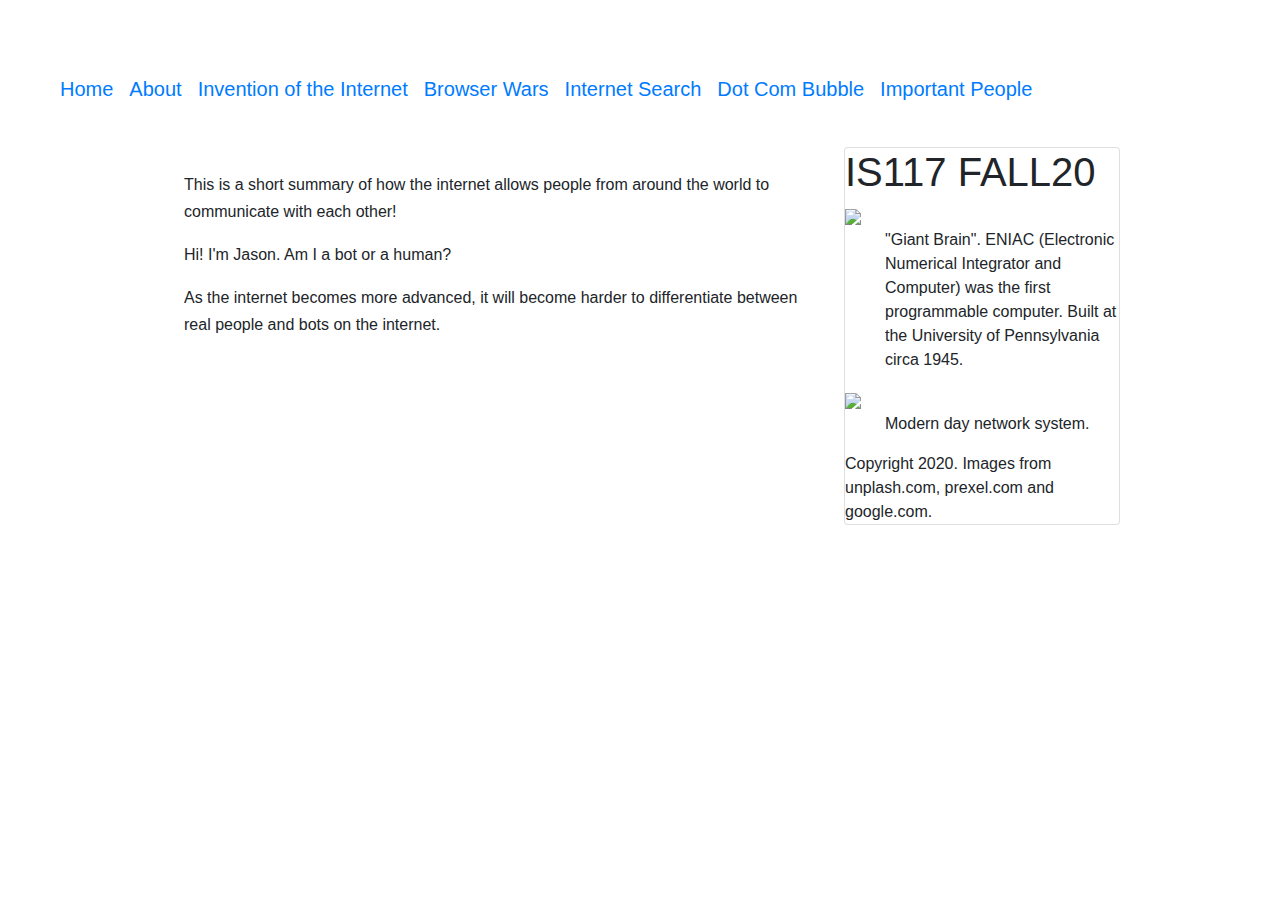
==== about.html @ 6d540772 "task:created about page" ====
<!DOCTYPE html>
<html lang="en">
<head>
    <meta charset="UTF-8">
    <title>IS117</title>
    <link rel="stylesheet" href="css/main.css">
    <link rel="stylesheet" href="https://maxcdn.bootstrapcdn.com/bootstrap/4.0.0/css/bootstrap.min.css" integrity="sha384-Gn5384xqQ1aoWXA+058RXPxPg6fy4IWvTNh0E263XmFcJlSAwiGgFAW/dAiS6JXm"
          crossorigin="anonymous">
</head>
<body>
<nav class="navbar navbar-default navbar-expand-lg">
    <menu id="primary-links">
        <ul class="navbar-nav mr-auto">
            <li class="nav-item">
                <a href="index.html" class="nav-link">Home</a>
            </li>
            <li class="nav-item">
                <a href="#" class="nav-link">About</a>
            </li>
            <li class="nav-item">
                <a href="#" class="nav-link">Invention of the Internet</a>
            </li>
            <li class="nav-item">
                <a href="#" class="nav-link">Browser Wars</a>
            </li>
            <li class="nav-item">
                <a href="#" class="nav-link">Internet Search</a>
            </li>
            <li class="nav-item">
                <a href="#" class="nav-link">Dot Com Bubble</a>
            </li>
            <li class="nav-item">
                <a href="#" class="nav-link">Important People</a>
            </li>
        </ul>
    </menu>
</nav>
<main id="main">
    <div id="content">
        <p>This is a short summary of how the internet allows people from around the world to communicate with each other!</p>
        <p>Hi! I'm Jason. Am I a bot or a human?</p>
        <p>As the internet becomes more advanced, it will become harder to differentiate between real people and bots on the internet.</p>

    </div>
    <div id="sidebar">
        <div class="card">
            <div class="title">
                <h1>IS117 FALL20</h1>
            </div>
            <div class="image">
                <img src="images/ENIACsmall.jpg"
            </div>
            <div class="body">
                <ul>
                    "Giant Brain". ENIAC (Electronic Numerical Integrator and Computer) was the first programmable computer. Built at the University of Pennsylvania circa 1945.
                </ul>
            </div>
            <div class="image">
                <img src="images/networksystemSmall.jpg"
            </div>
            <div class="body">
                <ul>
                    Modern day network system.
                </ul>
            </div>
        </div>
    </div>
    <footer id="footer">
        Copyright 2020. Images from unplash.com, prexel.com and google.com.
    </footer>
</main>

</body>
</html>
---- css/main.css ----
body {
    font-family: "Helvetica Neue", Helvetica, Arial, sans-serif;
    font-size: 22px;
    line-height: 37px;
    padding: 23px;

}

#primary-links{
    height:34px;
    line-height:34px;
    font-size: 20px;
    padding: 13px;
    padding-bottom: 55px;

}
li{
    display:inline;
}
#primary-links li{
    display:inline;

}

#primary-links ul{
    padding:0;
    margin:0;
}

#main{
    margin-left: auto;
    margin-right: auto;
    width:960px;
}

#content{
    max-width: 684px;
    padding-left: 24px;
    padding-right: 24px;
    padding-top: 24px;
    padding-bottom: 24px;
    float: left;
    font-size: 16px;
    line-height: 27px;
}
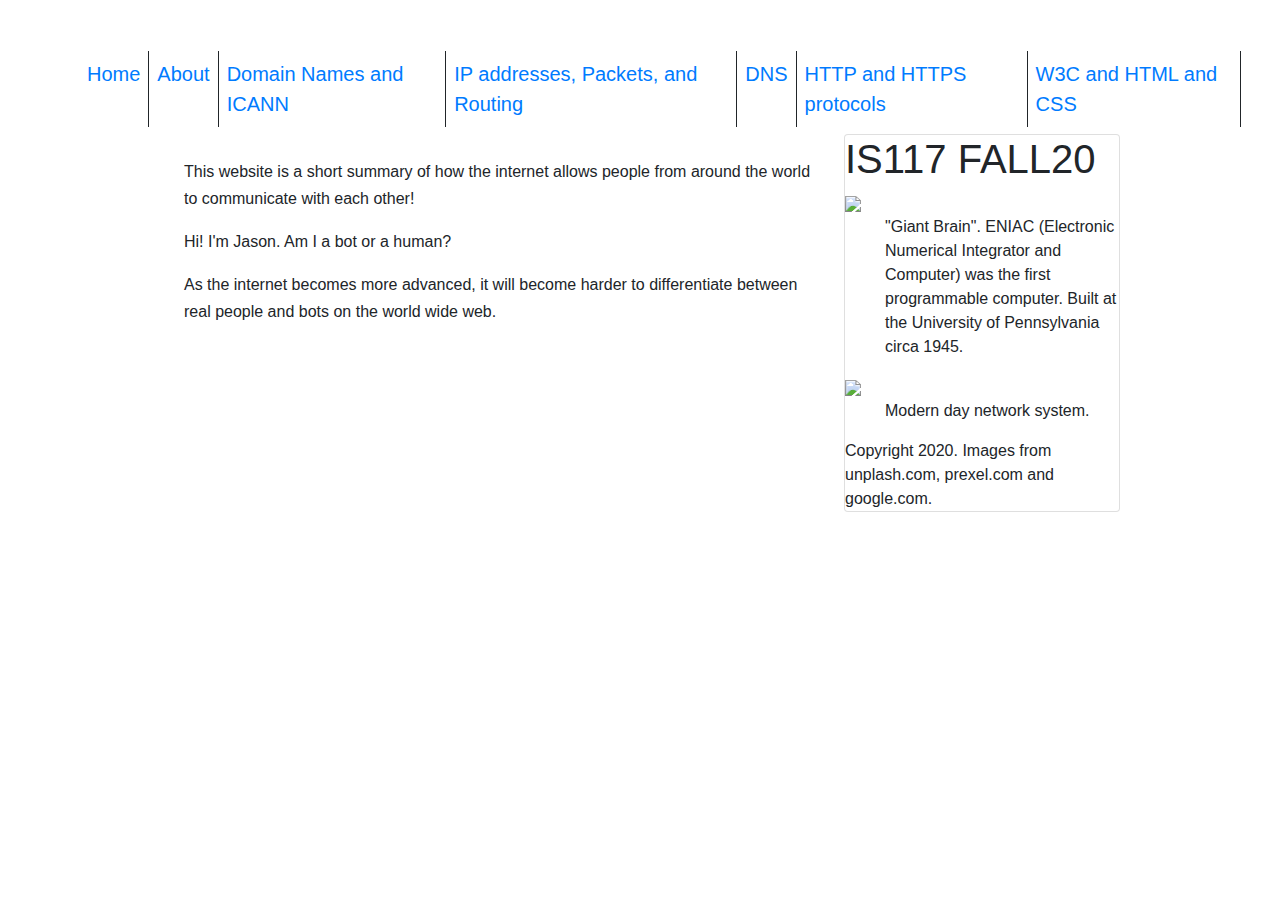
==== commit 111f4bbc: "task:added dividers to navbar" ====
--- a/about.html
+++ b/about.html
@@ -15,31 +15,31 @@
                 <a href="index.html" class="nav-link">Home</a>
             </li>
             <li class="nav-item">
-                <a href="#" class="nav-link">About</a>
+                <a href="about.html" class="nav-link">About</a>
             </li>
             <li class="nav-item">
-                <a href="#" class="nav-link">Invention of the Internet</a>
+                <a href="domainNames.html" class="nav-link">Domain Names and ICANN</a>
             </li>
             <li class="nav-item">
-                <a href="#" class="nav-link">Browser Wars</a>
+                <a href="IPaddress.html" class="nav-link">IP addresses, Packets, and Routing</a>
             </li>
             <li class="nav-item">
-                <a href="#" class="nav-link">Internet Search</a>
+                <a href="DNS.html" class="nav-link">DNS</a>
             </li>
             <li class="nav-item">
-                <a href="#" class="nav-link">Dot Com Bubble</a>
+                <a href="HTTP.html" class="nav-link">HTTP and HTTPS protocols</a>
             </li>
             <li class="nav-item">
-                <a href="#" class="nav-link">Important People</a>
+                <a href="W3C.html" class="nav-link">W3C and HTML and CSS</a>
             </li>
         </ul>
     </menu>
 </nav>
 <main id="main">
     <div id="content">
-        <p>This is a short summary of how the internet allows people from around the world to communicate with each other!</p>
+        <p>This website is a short summary of how the internet allows people from around the world to communicate with each other!</p>
         <p>Hi! I'm Jason. Am I a bot or a human?</p>
-        <p>As the internet becomes more advanced, it will become harder to differentiate between real people and bots on the internet.</p>
+        <p>As the internet becomes more advanced, it will become harder to differentiate between real people and bots on the world wide web.</p>
 
     </div>
     <div id="sidebar">
--- a/css/main.css
+++ b/css/main.css
@@ -8,17 +8,19 @@
 
 #primary-links{
     height:34px;
-    line-height:34px;
+
     font-size: 20px;
-    padding: 13px;
+
     padding-bottom: 55px;
 
 }
 li{
     display:inline;
+    border-right: 1px solid;
 }
 #primary-links li{
     display:inline;
+    border-right: 1px solid;
 
 }
 
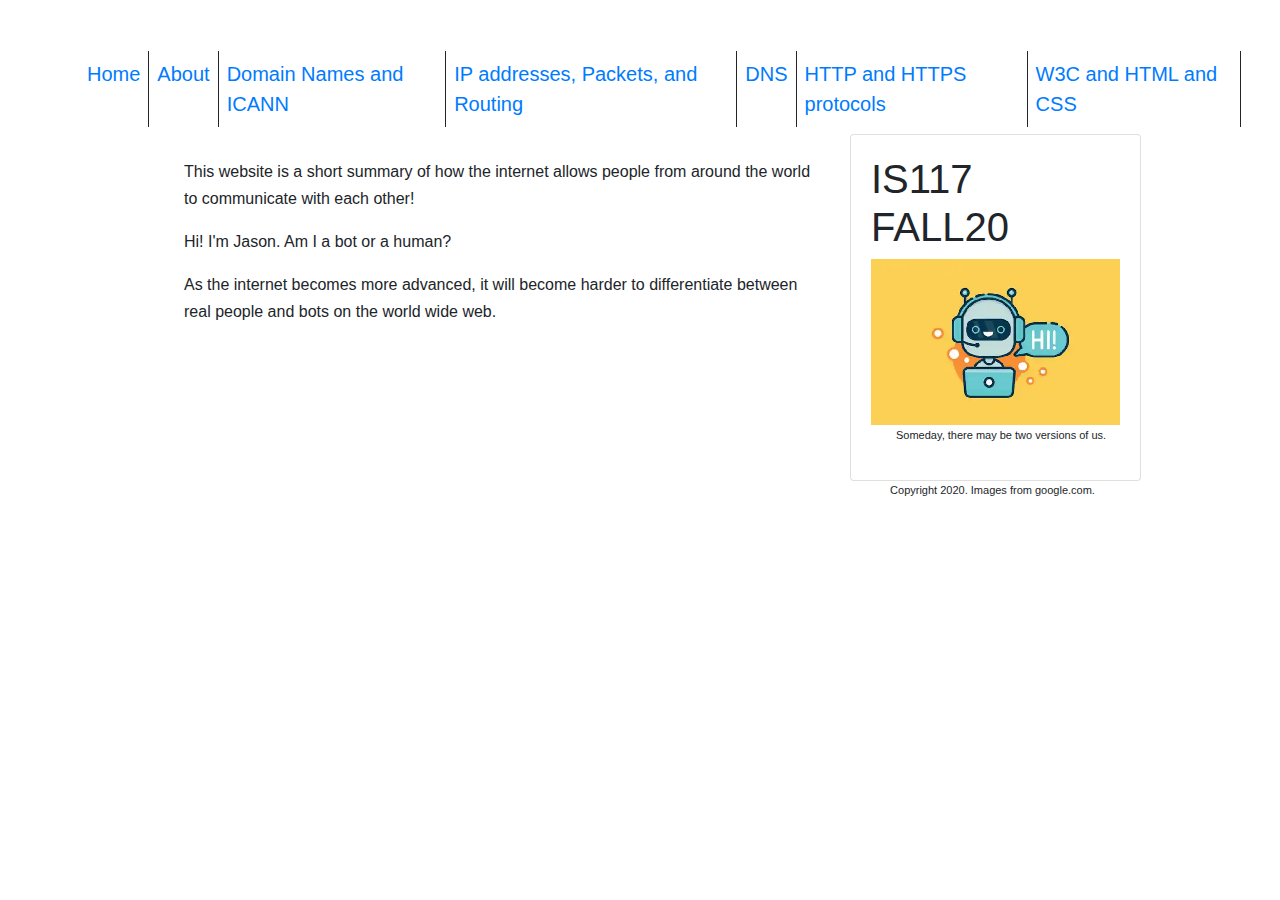
==== commit cdcacfc8: "task:added pictures to pages" ====
--- a/about.html
+++ b/about.html
@@ -47,26 +47,19 @@
             <div class="title">
                 <h1>IS117 FALL20</h1>
             </div>
+
             <div class="image">
-                <img src="images/ENIACsmall.jpg"
+                <img src="images/bot.png"
             </div>
             <div class="body">
                 <ul>
-                    "Giant Brain". ENIAC (Electronic Numerical Integrator and Computer) was the first programmable computer. Built at the University of Pennsylvania circa 1945.
-                </ul>
-            </div>
-            <div class="image">
-                <img src="images/networksystemSmall.jpg"
-            </div>
-            <div class="body">
-                <ul>
-                    Modern day network system.
+                    Someday, there may be two versions of us.
                 </ul>
             </div>
         </div>
     </div>
     <footer id="footer">
-        Copyright 2020. Images from unplash.com, prexel.com and google.com.
+        Copyright 2020. Images from google.com.
     </footer>
 </main>
 
--- a/css/main.css
+++ b/css/main.css
@@ -45,3 +45,82 @@
     font-size: 16px;
     line-height: 27px;
 }
+#sidebar{
+    max-width: 276px;
+    padding-left: 6px;
+    padding-right: 6px
+    padding-top: 21px;
+    float: left;
+    font-size: 11px;
+    line-height: 18px;
+}
+}
+
+#sidebar h1{
+    font-size: 23px;
+    line-height: 35px;
+    margin-bottom: 18px;
+    float:left;
+
+}
+ul {
+    display: block;
+    list-style-type: disc;
+    margin-block-start: 1em;
+    margin-block-end: 1em;
+    margin-inline-start: 0px;
+    margin-inline-end: 0px;
+    padding-inline-start: 25px;
+}
+#content h1 {
+    font-size: 33px;
+    line-height: 51px;
+    margin-bottom: 27px;
+    color: darkgoldenrod;
+}
+
+#footer{
+    clear:both;
+    text-align: center;
+}
+
+h2 {
+    font-size: 36px;
+    line-height: 57px;
+    margin-top: 60px;
+    margin-bottom: 23px;
+    font-weight:bold;
+    text-decoration:goldenrod underline;
+    text-decoration-style:solid;
+
+}
+h3 {
+    font-size: 17px;
+    line-height: 46px;
+    margin-top: 37px;
+    margin-bottom: 14px;
+
+}
+h4 {
+    font-size: 22px;
+    line-height: 37px;
+    font-weight: bold;
+    margin-bottom: 9px;
+}
+.card{
+    border:1px goldenrod;
+    padding-left: 20px;
+    padding-right: 20px;
+    padding-bottom: 20px;
+    padding-top: 20px;
+    float:left;
+}
+
+.tab, h3{
+    margin-left: 40px;
+}
+#footer {
+    clear: both;
+    text-align: center;
+    padding-inline-start: 15px;
+}